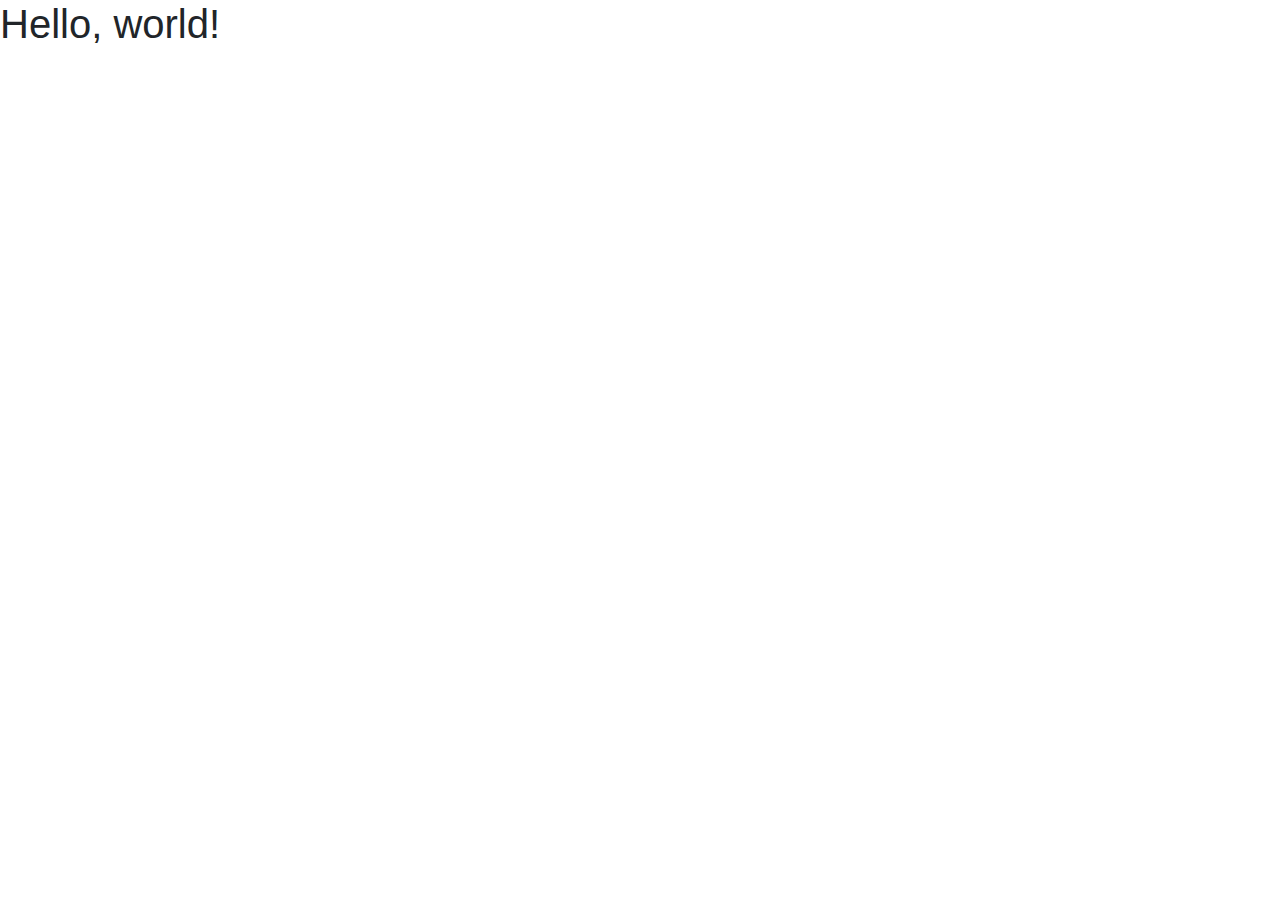
==== 01-configurando-bootstrap/index.html @ 0fe5db19 "Atualização" ====
<!doctype html>
<html lang="pt-br">
  <head>
    <!-- Required meta tags -->
    <meta charset="utf-8">
    <meta name="viewport" content="width=device-width, initial-scale=1, shrink-to-fit=no">

    <!-- Bootstrap CSS -->
    <link rel="stylesheet" href="css/bootstrap.min.css" >

    <title>Hello, world!</title>
  </head>
  <body>
    <h1>Hello, world!</h1>

    <!-- Optional JavaScript -->
    <!-- jQuery first, then Popper.js, then Bootstrap JS -->
    <script src="https://code.jquery.com/jquery-3.3.1.slim.min.js" integrity="sha384-q8i/X+965DzO0rT7abK41JStQIAqVgRVzpbzo5smXKp4YfRvH+8abtTE1Pi6jizo" crossorigin="anonymous"></script>
    <script src="https://cdn.jsdelivr.net/npm/popper.js@1.14.3/dist/umd/popper.min.js" integrity="sha384-ZMP7rVo3mIykV+2+9J3UJ46jBk0WLaUAdn689aCwoqbBJiSnjAK/l8WvCWPIPm49" crossorigin="anonymous"></script>
    <script src="js/bootstrap.min.js"></script>
  </body>
</html>
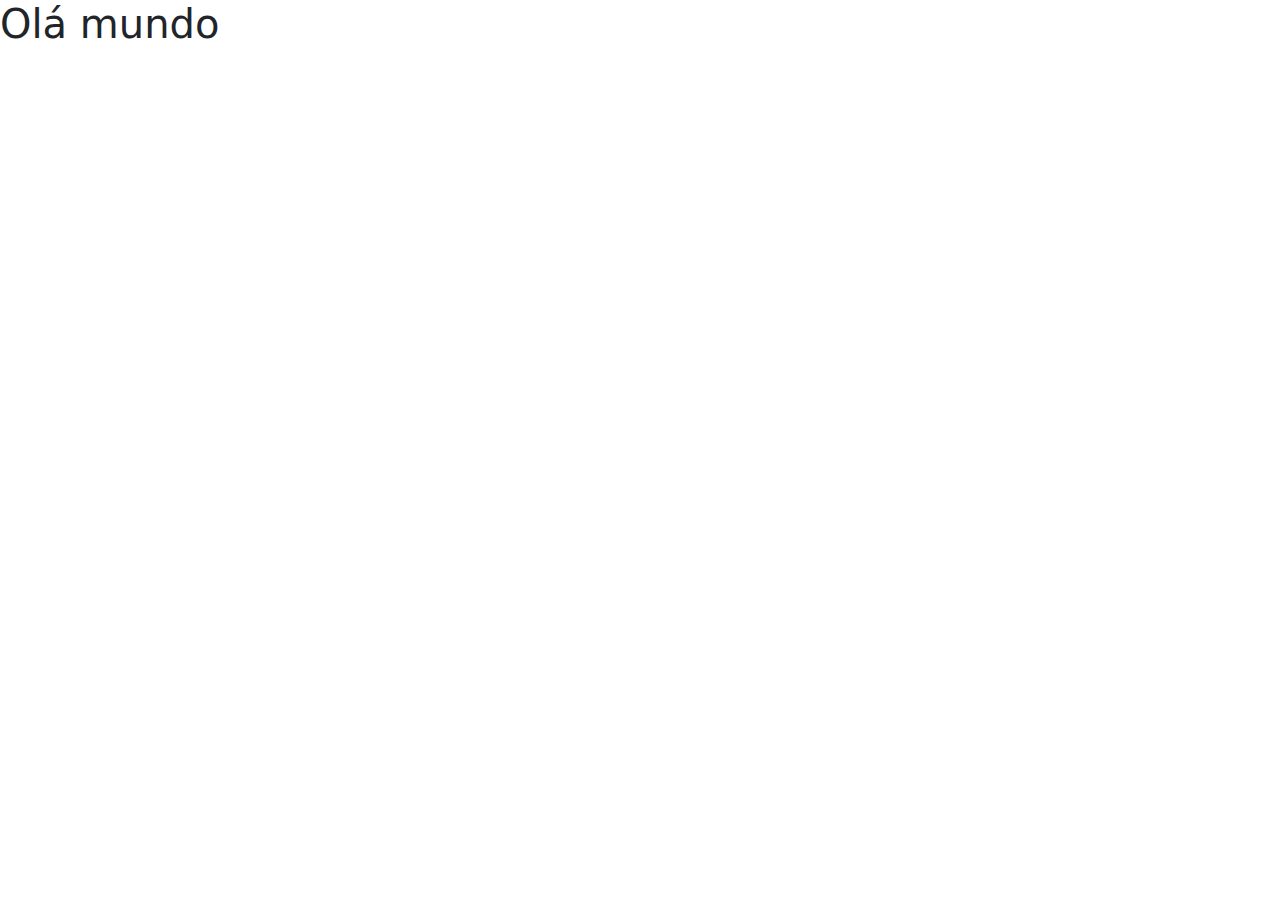
==== commit 43a3d2f1: "atualização do bootstrap" ====
--- a/01-configurando-bootstrap/index.html
+++ b/01-configurando-bootstrap/index.html
@@ -1,22 +1,17 @@
-<!doctype html>
-<html lang="pt-br">
-  <head>
-    <!-- Required meta tags -->
-    <meta charset="utf-8">
-    <meta name="viewport" content="width=device-width, initial-scale=1, shrink-to-fit=no">
-
-    <!-- Bootstrap CSS -->
-    <link rel="stylesheet" href="css/bootstrap.min.css" >
-
-    <title>Hello, world!</title>
-  </head>
-  <body>
-    <h1>Hello, world!</h1>
-
-    <!-- Optional JavaScript -->
-    <!-- jQuery first, then Popper.js, then Bootstrap JS -->
-    <script src="https://code.jquery.com/jquery-3.3.1.slim.min.js" integrity="sha384-q8i/X+965DzO0rT7abK41JStQIAqVgRVzpbzo5smXKp4YfRvH+8abtTE1Pi6jizo" crossorigin="anonymous"></script>
-    <script src="https://cdn.jsdelivr.net/npm/popper.js@1.14.3/dist/umd/popper.min.js" integrity="sha384-ZMP7rVo3mIykV+2+9J3UJ46jBk0WLaUAdn689aCwoqbBJiSnjAK/l8WvCWPIPm49" crossorigin="anonymous"></script>
-    <script src="js/bootstrap.min.js"></script>
-  </body>
+<!DOCTYPE html>
+<html lang="en">
+<head>
+    <meta charset="UTF-8">
+    <meta name="viewport" content="width=device-width, initial-scale=1.0">
+    <!-- css bootstrap -->
+    <link href="https://cdn.jsdelivr.net/npm/bootstrap@5.3.3/dist/css/bootstrap.min.css" rel="stylesheet" integrity="sha384-QWTKZyjpPEjISv5WaRU9OFeRpok6YctnYmDr5pNlyT2bRjXh0JMhjY6hW+ALEwIH" crossorigin="anonymous">
+    <title>Instalação bootstrap</title>
+</head>
+    <h1>Olá mundo</h1>
+   
+     
+<body>
+    <!-- Script bootstrap -->
+    <script src="https://cdn.jsdelivr.net/npm/bootstrap@5.3.3/dist/js/bootstrap.bundle.min.js" integrity="sha384-YvpcrYf0tY3lHB60NNkmXc5s9fDVZLESaAA55NDzOxhy9GkcIdslK1eN7N6jIeHz" crossorigin="anonymous"></script>
+</body>
 </html>